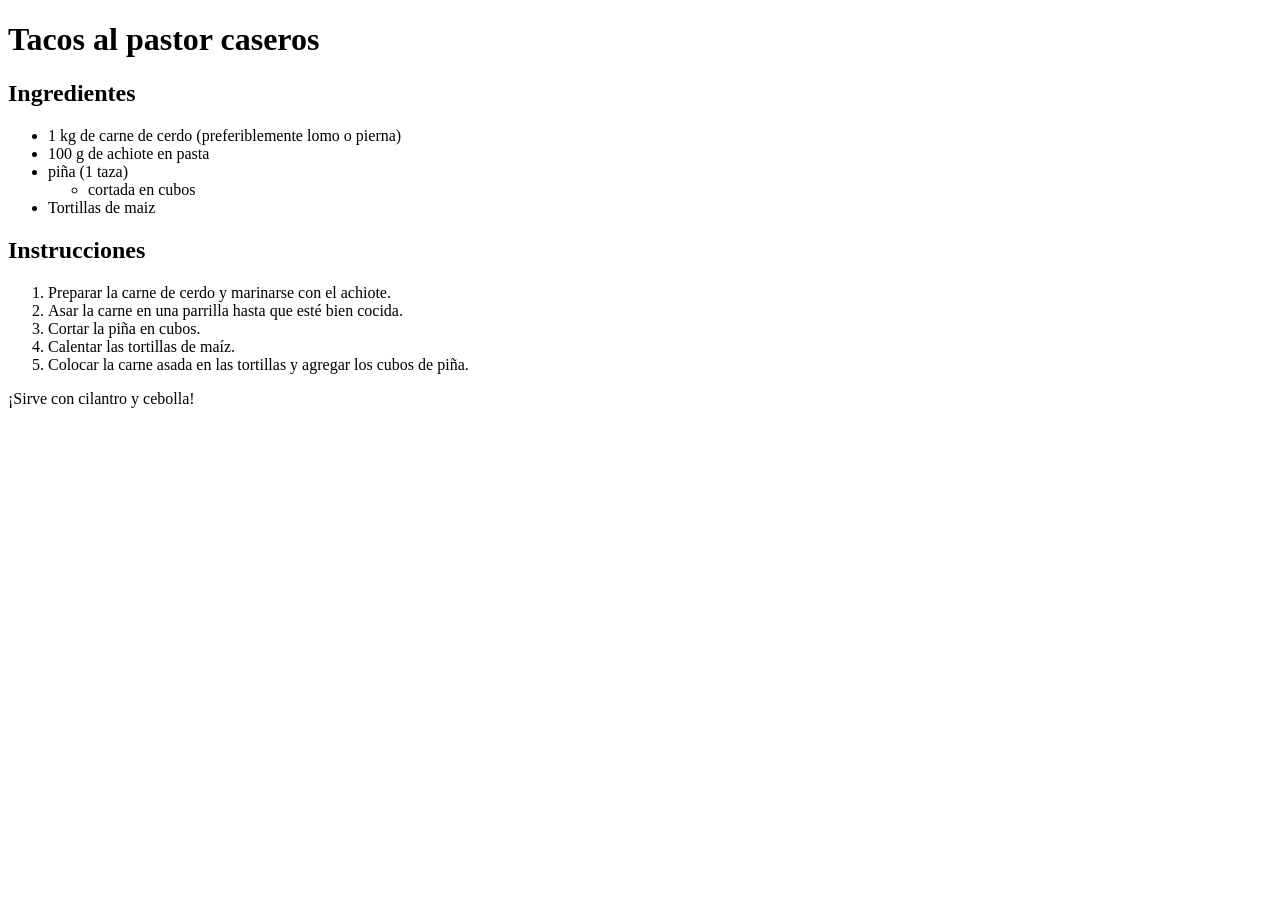
==== practica 7.html @ a3776c4b "first commit" ====
<!DOCTYPE html>
<html lang  = "en">
    <head>
        <meta charset = "UTF-8">
        <meta name = "viewport" content = "width=device-width, initial-scale=1.0">
        <title>practica 7</title>
    </head>
    <body>
        <h1> Tacos al pastor caseros</h1>
        <h2>Ingredientes</h2>
        <ul>
            <li>1 kg de carne de cerdo (preferiblemente lomo o pierna)</li>
            <li>100 g de achiote en pasta</li>  
            <li>piña (1 taza)</li>
                <ul>
                    <li>cortada en cubos</li>
                </ul>
            <li>Tortillas de maiz</li>
        </ul>
        <h2>Instrucciones</h2>
        <ol>
            <li>Preparar la carne de cerdo y marinarse con el achiote.</li>
            <li>Asar la carne en una parrilla hasta que esté bien cocida.</li>
            <li>Cortar la piña en cubos.</li>
            <li>Calentar las tortillas de maíz.</li>
            <li>Colocar la carne asada en las tortillas y agregar los cubos de piña.</li>
        </ol>
        <p> ¡Sirve con cilantro y cebolla!</p>
    </body>
</html>
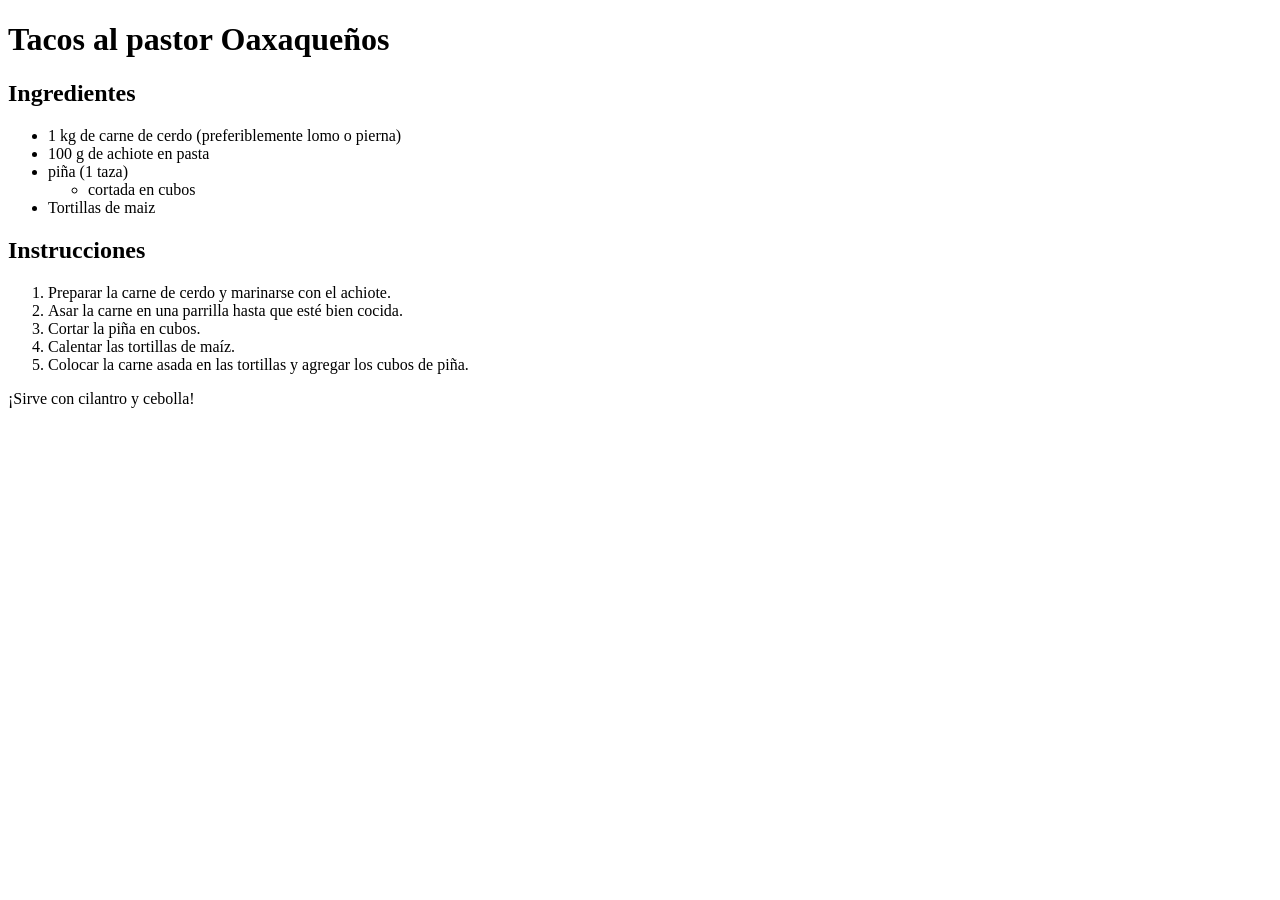
==== commit 7673a28d: "cambio de titulo actividad 7" ====
--- a/practica 7.html
+++ b/practica 7.html
@@ -6,7 +6,7 @@
         <title>practica 7</title>
     </head>
     <body>
-        <h1> Tacos al pastor caseros</h1>
+        <h1> Tacos al pastor Oaxaqueños</h1>
         <h2>Ingredientes</h2>
         <ul>
             <li>1 kg de carne de cerdo (preferiblemente lomo o pierna)</li>
